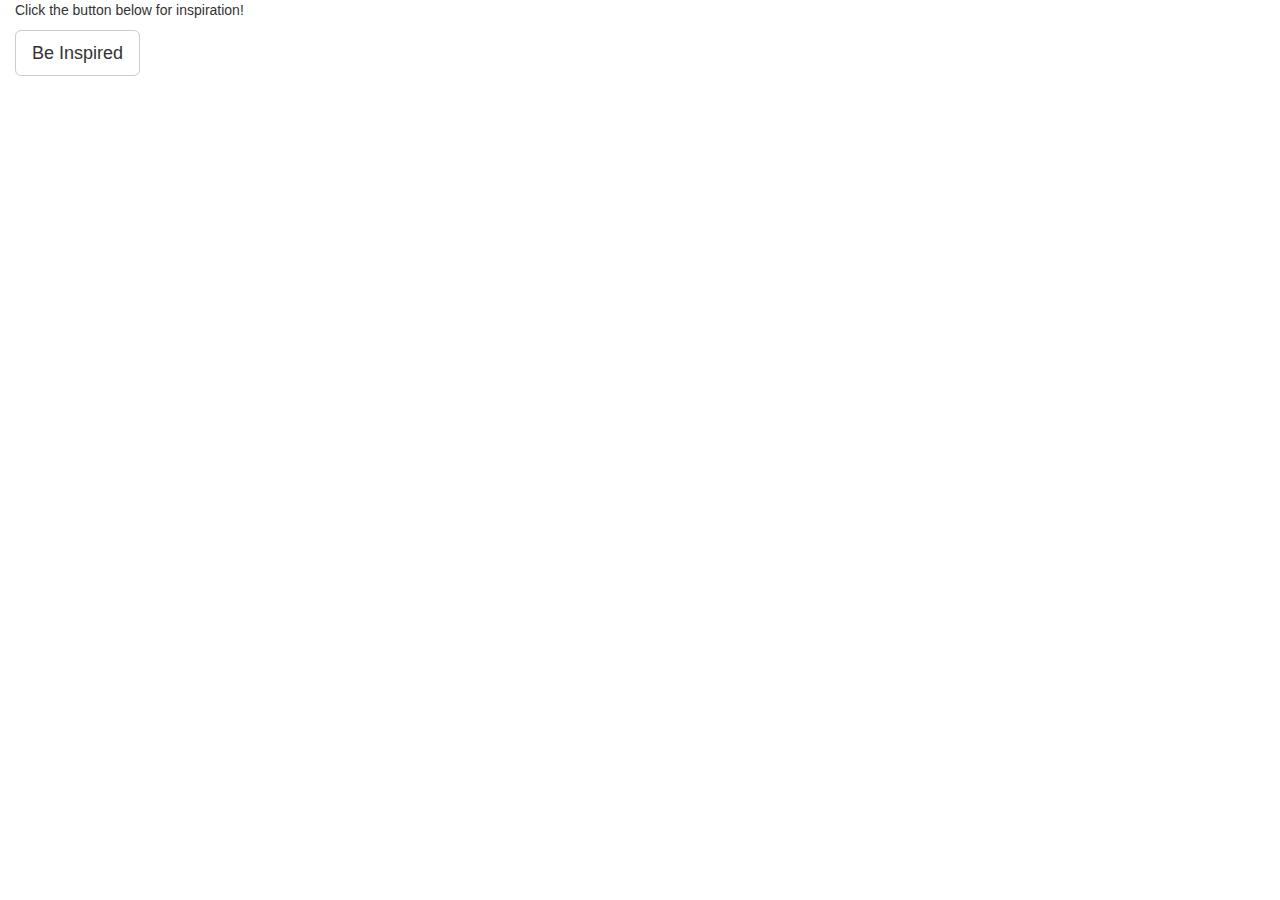
==== index.html @ f6b93a80 "Update index.html" ====
<!DOCTYPE html>
<html lang="en">
    
  <head>    
    
    <title>Be Inspired</title>
    <!-- Bootstrap Stuff (you can ignore this!) -->
      
    <link rel="stylesheet" href="https://maxcdn.bootstrapcdn.com/bootstrap/3.3.7/css/bootstrap.min.css" integrity="sha384-BVYiiSIFeK1dGmJRAkycuHAHRg32OmUcww7on3RYdg4Va+PmSTsz/K68vbdEjh4u" crossorigin="anonymous">    
    <!-- HTML5 shim and Respond.js for IE8 support of HTML5 elements and media queries -->
    <!-- WARNING: Respond.js doesn't work if you view the page via file:// -->
    <!--[if lt IE 9]>
      <script src="https://oss.maxcdn.com/html5shiv/3.7.3/html5shiv.min.js"></script>
      <script src="https://oss.maxcdn.com/respond/1.4.2/respond.min.js"></script>
    <![endif]-->
      <link rel="stylesheet" type="text/css" href="style.css">
    
  </head>
  
  <body>

<div class="container-fluid">
  <div class="header">
    <p id="quote">Click the button below for inspiration!</p>
    <button class="btn btn-default btn-lg" id="changeQuote">Be Inspired</button>
  </div>
</div> 
    <!-- Bootstrap Stuff (you can ignore this!) -->
    <script src="https://ajax.googleapis.com/ajax/libs/jquery/1.12.4/jquery.min.js"></script>
    <script src="https://maxcdn.bootstrapcdn.com/bootstrap/3.3.7/js/bootstrap.min.js" integrity="sha384-Tc5IQib027qvyjSMfHjOMaLkfuWVxZxUPnCJA7l2mCWNIpG9mGCD8wGNIcPD7Txa" crossorigin="anonymous"></script>
  
  </body>
</html>
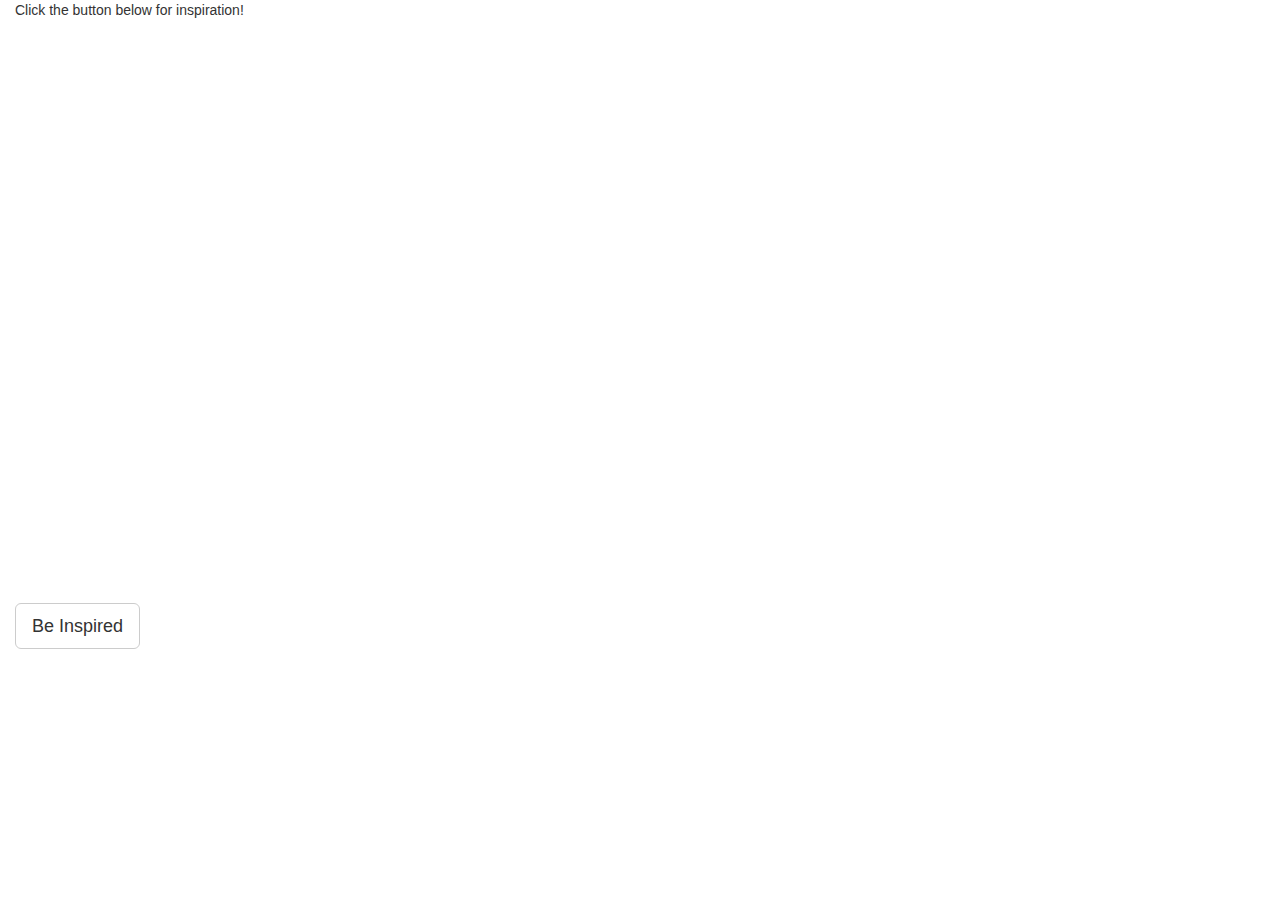
==== commit 9204829e: "Update index.html" ====
--- a/index.html
+++ b/index.html
@@ -5,15 +5,15 @@
     
     <title>Be Inspired</title>
     <!-- Bootstrap Stuff (you can ignore this!) -->
-      
-    <link rel="stylesheet" href="https://maxcdn.bootstrapcdn.com/bootstrap/3.3.7/css/bootstrap.min.css" integrity="sha384-BVYiiSIFeK1dGmJRAkycuHAHRg32OmUcww7on3RYdg4Va+PmSTsz/K68vbdEjh4u" crossorigin="anonymous">    
+      <link rel="stylesheet" type="text/css" href="style.css">
+       <link rel="stylesheet" href="https://maxcdn.bootstrapcdn.com/bootstrap/3.3.7/css/bootstrap.min.css" integrity="sha384-BVYiiSIFeK1dGmJRAkycuHAHRg32OmUcww7on3RYdg4Va+PmSTsz/K68vbdEjh4u" crossorigin="anonymous"> 
     <!-- HTML5 shim and Respond.js for IE8 support of HTML5 elements and media queries -->
     <!-- WARNING: Respond.js doesn't work if you view the page via file:// -->
     <!--[if lt IE 9]>
       <script src="https://oss.maxcdn.com/html5shiv/3.7.3/html5shiv.min.js"></script>
       <script src="https://oss.maxcdn.com/respond/1.4.2/respond.min.js"></script>
     <![endif]-->
-      <link rel="stylesheet" type="text/css" href="style.css">
+    
     
   </head>
   
@@ -21,8 +21,11 @@
 
 <div class="container-fluid">
   <div class="header">
+      
     <p id="quote">Click the button below for inspiration!</p>
     <button class="btn btn-default btn-lg" id="changeQuote">Be Inspired</button>
+
+      <iframe src="https://calendar.google.com/calendar/embed?height=600&amp;wkst=1&amp;bgcolor=%23FFFFFF&amp;src=gak61cucagb640mfpqhibiu6og%40group.calendar.google.com&amp;color=%23865A5A&amp;ctz=America%2FLos_Angeles" style="border-width:0" width="800" height="600" frameborder="0" scrolling="no"></iframe>
   </div>
 </div> 
     <!-- Bootstrap Stuff (you can ignore this!) -->
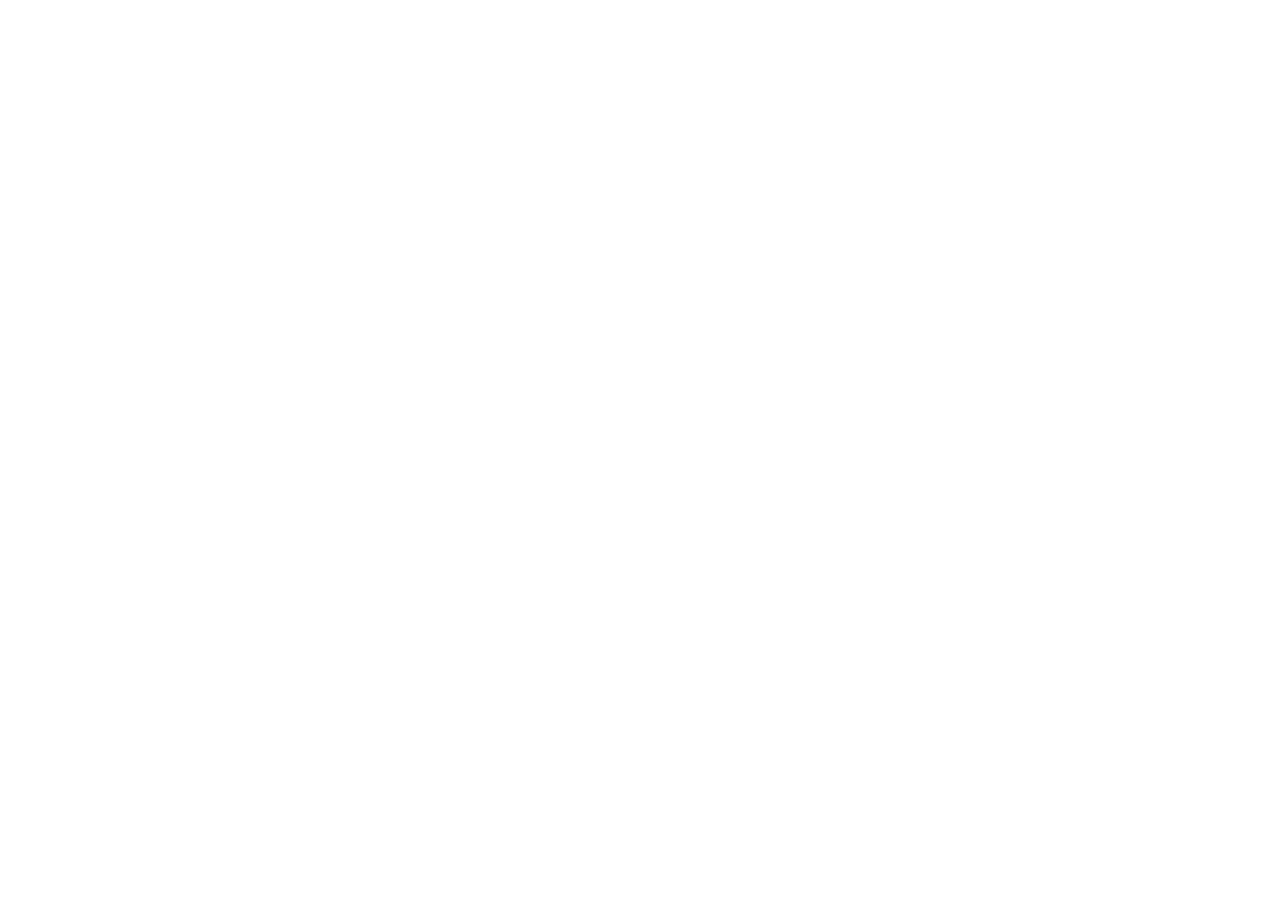
==== commit 9229cd3f: "Updated Calendar" ====
--- a/index.html
+++ b/index.html
@@ -3,7 +3,7 @@
     
   <head>    
     
-    <title>Be Inspired</title>
+    <title>Stanford Calendar</title>
     <!-- Bootstrap Stuff (you can ignore this!) -->
       <link rel="stylesheet" type="text/css" href="style.css">
        <link rel="stylesheet" href="https://maxcdn.bootstrapcdn.com/bootstrap/3.3.7/css/bootstrap.min.css" integrity="sha384-BVYiiSIFeK1dGmJRAkycuHAHRg32OmUcww7on3RYdg4Va+PmSTsz/K68vbdEjh4u" crossorigin="anonymous"> 
@@ -21,12 +21,8 @@
 
 <div class="container-fluid">
   <div class="header">
-      
-    <p id="quote">Click the button below for inspiration!</p>
-    <button class="btn btn-default btn-lg" id="changeQuote">Be Inspired</button>
-
-      <iframe src="https://calendar.google.com/calendar/embed?height=600&amp;wkst=1&amp;bgcolor=%23FFFFFF&amp;src=gak61cucagb640mfpqhibiu6og%40group.calendar.google.com&amp;color=%23865A5A&amp;ctz=America%2FLos_Angeles" style="border-width:0" width="800" height="600" frameborder="0" scrolling="no"></iframe>
-  </div>
+<iframe src="https://calendar.google.com/calendar/embed?height=600&amp;wkst=1&amp;bgcolor=%23FFFFFF&amp;src=events.stanford%40gmail.com&amp;color=%23875509&amp;src=sihcispgf3k46pjviko19a1lek%40group.calendar.google.com&amp;color=%235F6B02&amp;ctz=America%2FLos_Angeles" style="border-width:0" width="800" height="600" frameborder="0" scrolling="no"></iframe>
+    </div>
 </div> 
     <!-- Bootstrap Stuff (you can ignore this!) -->
     <script src="https://ajax.googleapis.com/ajax/libs/jquery/1.12.4/jquery.min.js"></script>
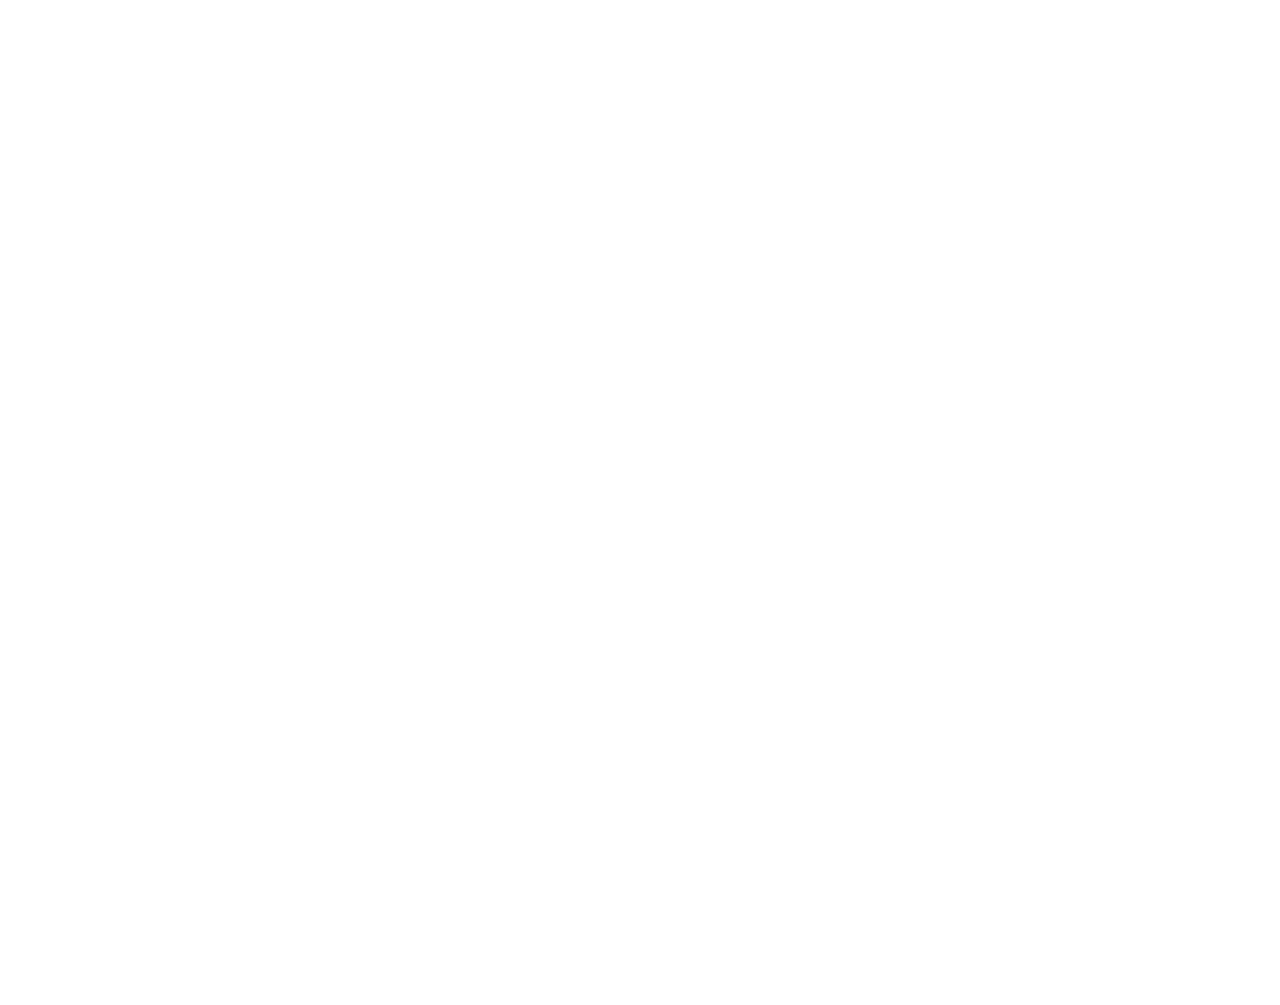
==== commit 7354bf1c: "Update index.html" ====
--- a/index.html
+++ b/index.html
@@ -21,7 +21,7 @@
 
 <div class="container-fluid">
   <div class="header">
-<iframe src="https://calendar.google.com/calendar/embed?height=600&amp;wkst=1&amp;bgcolor=%23FFFFFF&amp;src=events.stanford%40gmail.com&amp;color=%23875509&amp;src=sihcispgf3k46pjviko19a1lek%40group.calendar.google.com&amp;color=%235F6B02&amp;ctz=America%2FLos_Angeles" style="border-width:0" width="800" height="600" frameborder="0" scrolling="no"></iframe>
+      <iframe src="https://calendar.google.com/calendar/embed?height=1000&amp;wkst=1&amp;bgcolor=transparent;src=sihcispgf3k46pjviko19a1lek%40group.calendar.google.com&amp;color=%235F6B02&amp;ctz=America%2FLos_Angeles" style="border-width:0" width="1000" height="1000" frameborder="0" scrolling="no" allowtransparency="true"></iframe>
     </div>
 </div> 
     <!-- Bootstrap Stuff (you can ignore this!) -->
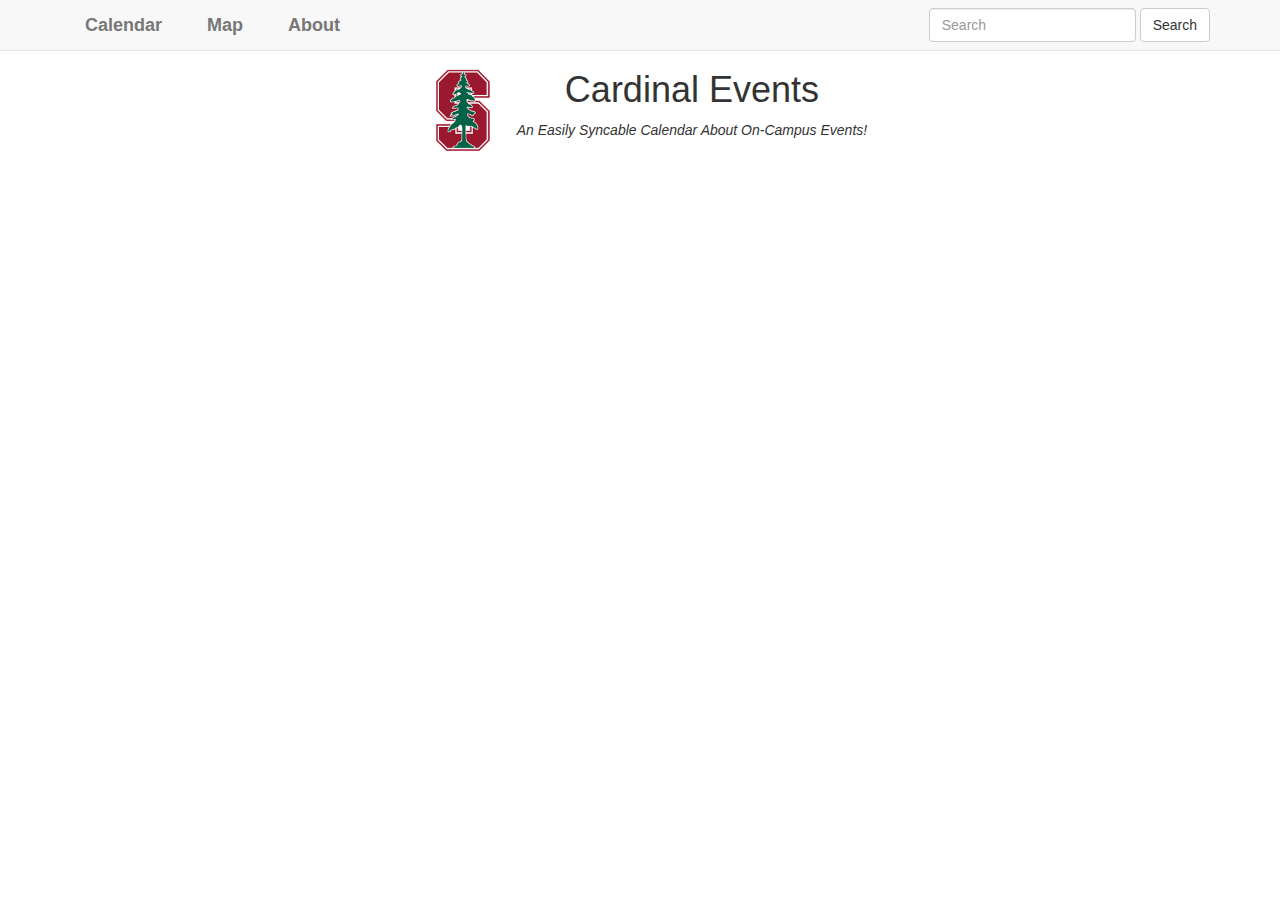
==== commit 84418380: "Update index.html" ====
--- a/index.html
+++ b/index.html
@@ -6,6 +6,7 @@
     <title>Stanford Calendar</title>
     <!-- Bootstrap Stuff (you can ignore this!) -->
       <link rel="stylesheet" type="text/css" href="style.css">
+      <link rel="icon" href="cardinal.png" />
        <link rel="stylesheet" href="https://maxcdn.bootstrapcdn.com/bootstrap/3.3.7/css/bootstrap.min.css" integrity="sha384-BVYiiSIFeK1dGmJRAkycuHAHRg32OmUcww7on3RYdg4Va+PmSTsz/K68vbdEjh4u" crossorigin="anonymous"> 
     <!-- HTML5 shim and Respond.js for IE8 support of HTML5 elements and media queries -->
     <!-- WARNING: Respond.js doesn't work if you view the page via file:// -->
@@ -13,20 +14,45 @@
       <script src="https://oss.maxcdn.com/html5shiv/3.7.3/html5shiv.min.js"></script>
       <script src="https://oss.maxcdn.com/respond/1.4.2/respond.min.js"></script>
     <![endif]-->
-    
-    
+      
   </head>
   
   <body>
+    <nav class="navbar navbar-default navbar-fixed-top">
+        <div class="container">
+            <a class="navbar-brand" href="./index.html">
+                <strong>Calendar</strong>
+            </a>
+            <a class="navbar-brand" href="./map.html">
+                <strong>Map</strong>
+            </a>
+            <a class="navbar-brand" href="./about.html">
+                <strong>About</strong>
+            </a>
+            <form class="navbar-form navbar-right" role="search">
+              <div class="form-group">
+                  <input type="text" class="form-control" placeholder="Search">
+              </div>
+              <button type="submit" class="btn btn-default">Search</button>
+            </form>
+        </div>    
+      </nav>
+    <div id="title">
+      <img src="cardinal.png" id="header-img"> </img>
+      <div id="header-txt">
+        <h1> Cardinal Events </h1>
+        <p> <i> An Easily Syncable Calendar About On-Campus Events! </i> </p>
+      </div>
+    </div>
 
-<div class="container-fluid">
-  <div class="header">
-      <iframe src="https://calendar.google.com/calendar/embed?height=1000&amp;wkst=1&amp;bgcolor=transparent;src=sihcispgf3k46pjviko19a1lek%40group.calendar.google.com&amp;color=%235F6B02&amp;ctz=America%2FLos_Angeles" style="border-width:0" width="1000" height="1000" frameborder="0" scrolling="no" allowtransparency="true"></iframe>
-    </div>
-</div> 
-    <!-- Bootstrap Stuff (you can ignore this!) -->
-    <script src="https://ajax.googleapis.com/ajax/libs/jquery/1.12.4/jquery.min.js"></script>
-    <script src="https://maxcdn.bootstrapcdn.com/bootstrap/3.3.7/js/bootstrap.min.js" integrity="sha384-Tc5IQib027qvyjSMfHjOMaLkfuWVxZxUPnCJA7l2mCWNIpG9mGCD8wGNIcPD7Txa" crossorigin="anonymous"></script>
-  
+    <a name="calendar"></a>
+    <div class="container-fluid" id="calendar-wrapper">
+    <iframe src="https://calendar.google.com/calendar/embed?src=events.stanfordu%40gmail.com&ctz=America/Los_Angeles" style="border: 0" width="800" height="600" frameborder="0" scrolling="no"></iframe>  
+    </div> 
+        <!-- Bootstrap Stuff (you can ignore this!) -->
+        <script src="https://ajax.googleapis.com/ajax/libs/jquery/1.12.4/jquery.min.js"></script>
+        <script src="https://maxcdn.bootstrapcdn.com/bootstrap/3.3.7/js/bootstrap.min.js" integrity="sha384-Tc5IQib027qvyjSMfHjOMaLkfuWVxZxUPnCJA7l2mCWNIpG9mGCD8wGNIcPD7Txa" crossorigin="anonymous"></script>
+
+      
   </body>
 </html>
--- a/style.css
+++ b/style.css
@@ -0,0 +1,69 @@
+/*html { 
+	background: url(stanford.jpg) no-repeat center center fixed; 
+	-webkit-background-size: cover;
+	-moz-background-size: cover;
+	-o-background-size: cover;
+	background-size: cover;
+}*/
+
+.navbar > .container > a{
+  padding-left:30px;
+  padding-right:30px;
+}
+
+body {
+	text-align: center;
+	color: white;
+	font-size: 40px;
+	font-family: 'Avenir', sans-serif;
+}
+
+#calendar-wrapper{
+	display:block;
+}
+
+
+#map-wrapper {
+	display:block;
+	float:right;
+}
+
+#map {
+	height:600px;
+}
+
+#header-img {
+	display: inline-block;
+	position:relative;
+	height: 100px;
+	top:30px;
+}
+
+#header-txt {
+	display: inline-block;
+	position:relative;
+	top:50px;
+}
+
+.container-fluid {
+	position: relative;
+	top: 150px;
+}
+
+.btn {
+	background-color: #FFB90F;/
+	color: white;
+	
+}
+
+.header {
+	height: 200px;
+	width: 100%;
+	position: absolute;
+	top:0;
+	bottom: 0;
+	left: 0;
+	right: 0;
+	margin: auto;
+}
+
